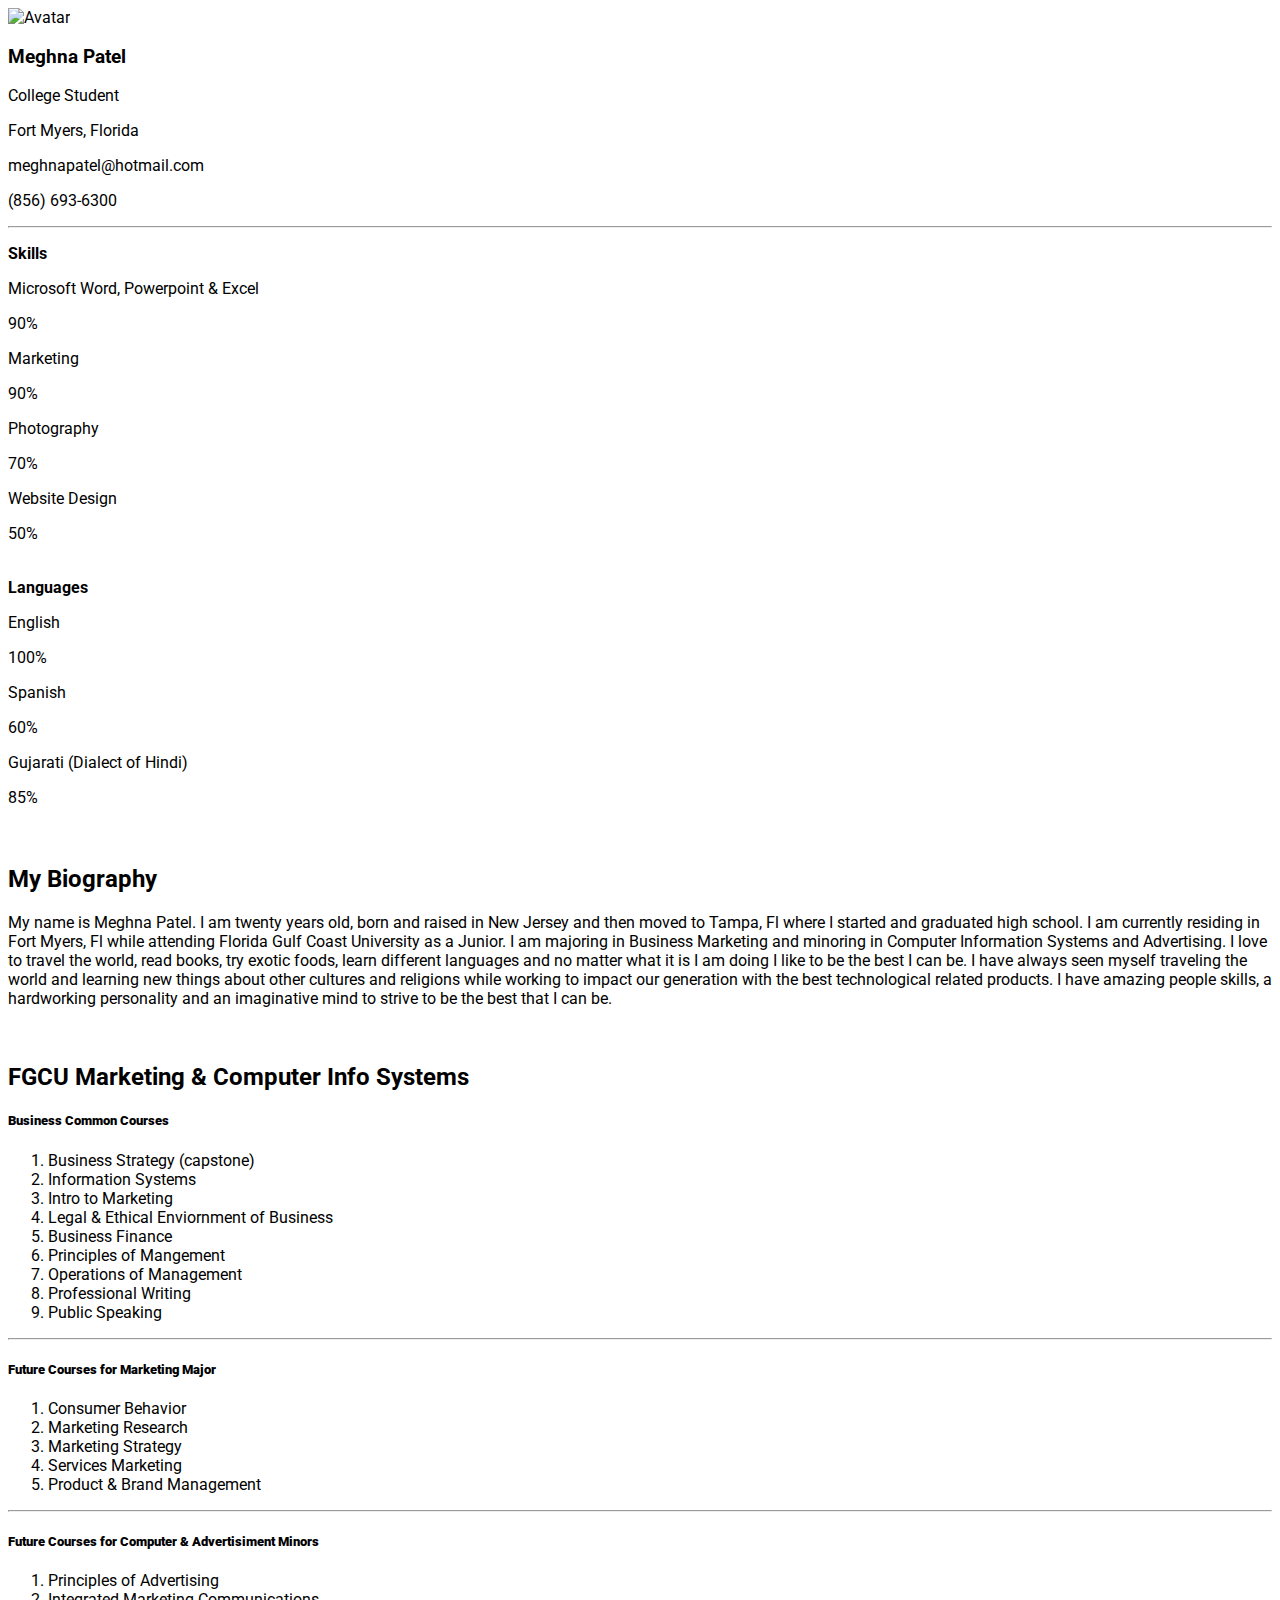
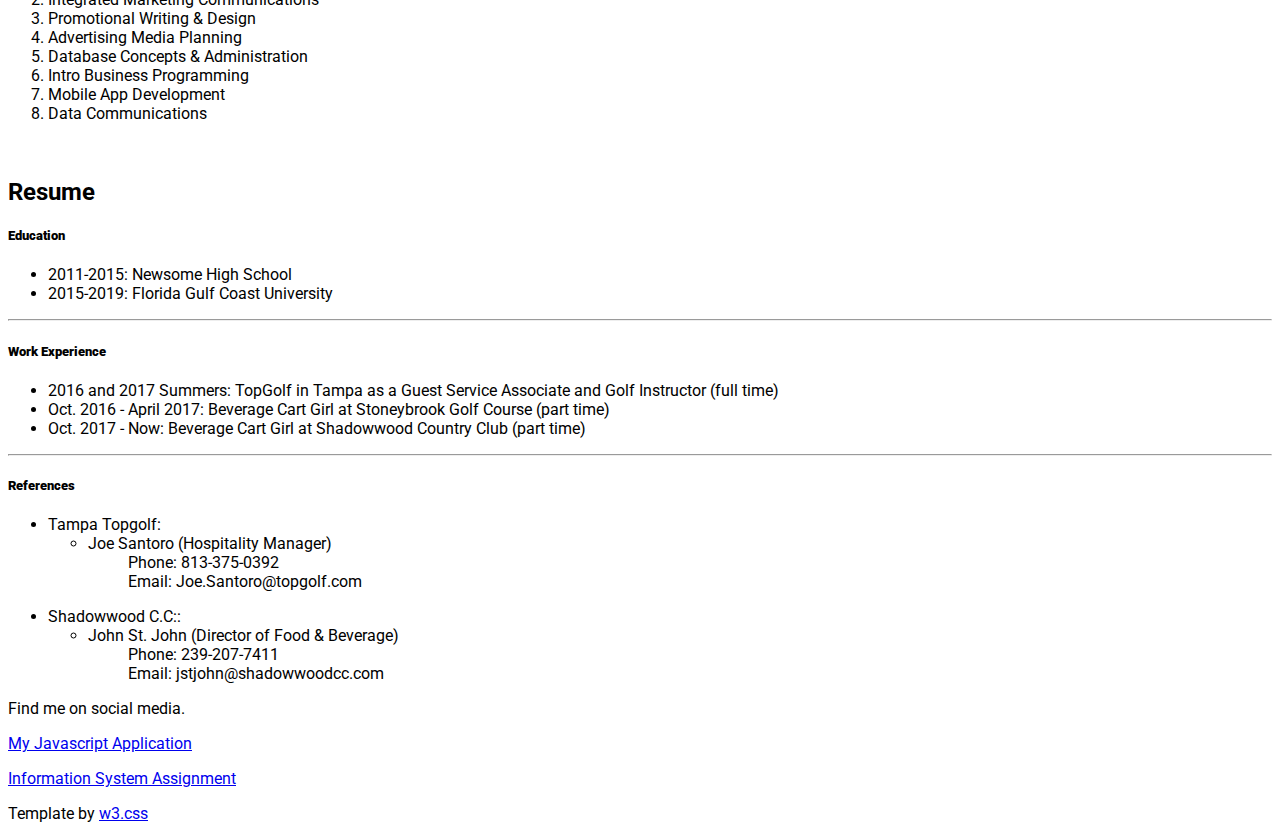
==== index.html @ 13f53891 "Add files via upload" ====
<!DOCTYPE html>
<html lang="en">
<title>Meghna Patel's Portfolio</title>
<meta charset="UTF-8">
<meta name="viewport" content="width=device-width, initial-scale=1">
<link rel="stylesheet" href="style/w3.css">
<link rel='stylesheet' href='https://fonts.googleapis.com/css?family=Roboto'>
<link rel="stylesheet" href="style/font-awesome.css">
<style>
html,body,h1,h2,h3,h4,h5,h6 {font-family: "Roboto", sans-serif}
</style>
<body class="w3-light-grey">

<!-- Page Container -->
<div class="w3-content w3-margin-top" style="max-width:1400px;">

  <!-- The Grid -->
  <div class="w3-row-padding">
  
    <!-- Left Column -->
    <div class="w3-third">
    
    <div class="w3-white w3-text-grey w3-card-4">
        <div class="w3-display-container">
          <img src="https://scontent-ams3-1.cdninstagram.com/t51.2885-19/s150x150/16464958_852901288186105_6043068137077735424_a.jpg" style="width:70%" alt="Avatar">
          <div class="w3-display-bottomleft w3-container w3-text-white">
            <h3>Meghna Patel</h3>
          </div>
        </div>
        <div class="w3-container">
			<p><i class="fa fa-briefcase fa-fw w3-margin-right w3-large w3-text-teal"></i>College Student</p>
			<p><i class="fa fa-home fa-fw w3-margin-right w3-large w3-text-teal"></i>Fort Myers, Florida</p>
			<p><i class="fa fa-envelope fa-fw w3-margin-right w3-large w3-text-teal"></i>meghnapatel@hotmail.com</p>
			<p><i class="fa fa-phone fa-fw w3-margin-right w3-large w3-text-teal"></i>(856) 693-6300</p>
			<hr>

			<p class="w3-large"><b><i class="fa fa-asterisk fa-fw w3-margin-right w3-text-teal"></i>Skills</b></p>
			<p>Microsoft Word, Powerpoint &amp; Excel</p>
			<div class="w3-light-grey w3-round-xlarge w3-small">
				<div class="w3-container w3-center w3-round-xlarge w3-teal" style="width:90%">90%</div>
			</div>
			<p>Marketing</p>
			<div class="w3-light-grey w3-round-xlarge w3-small">
				<div class="w3-container w3-center w3-round-xlarge w3-teal" style="width:90%">90%</div>
			</div>
			<p>Photography</p>
			<div class="w3-light-grey w3-round-xlarge w3-small">
				<div class="w3-container w3-center w3-round-xlarge w3-teal" style="width:80%">
					<div class="w3-center w3-text-white">70%</div>
				</div>
			</div>
			<p>Website Design</p>
			<div class="w3-light-grey w3-round-xlarge w3-small">
				<div class="w3-container w3-center w3-round-xlarge w3-teal" style="width:50%">50%</div>
			</div>
			<br>
			<p class="w3-large w3-text-theme"><b><i class="fa fa-globe fa-fw w3-margin-right w3-text-teal"></i>Languages</b></p>
			<p>English</p>
			<div class="w3-light-grey w3-round-xlarge w3-small">
				<div class="w3-container w3-center w3-round-xlarge w3-teal" style="width:100%">100%</div>
			</div>
			<p>Spanish</p>
			<div class="w3-light-grey w3-round-xlarge w3-small">
				<div class="w3-container w3-center w3-round-xlarge w3-teal" style="width:60%">60%</div>
			</div>
			<p>Gujarati (Dialect of Hindi)</p>
			<div class="w3-light-grey w3-round-xlarge w3-small">
				<div class="w3-container w3-center w3-round-xlarge w3-teal" style="width:85%">85%</div>
			</div>
			<br>
        </div>
    </div><br>

    <!-- End Left Column -->
    </div>

    <!-- Right Column -->
    <div class="w3-twothird"><div class="w3-container w3-card w3-white w3-margin-bottom">
		<h2 class="w3-text-grey w3-padding-16"><i class="fa fa-certificate fa-fw w3-margin-right w3-xxlarge w3-text-teal"></i>My Biography</h2>
        <div class="w3-container">
			<p>  
			My name is Meghna Patel. I am twenty years old, born and raised in New Jersey and then moved to Tampa, Fl where I started and graduated high school. I am currently residing in Fort Myers, Fl while attending Florida Gulf Coast University as a Junior. I am majoring in Business Marketing and minoring in Computer Information Systems and Advertising. I love to travel the world, read books, try exotic foods, learn different languages and no matter what it is I am doing I like to be the best I can be. I have always seen myself traveling the world and learning new things about other cultures and religions while working to impact our generation with the best technological related products. I have amazing people skills, a hardworking personality and an imaginative mind to strive to be the best that I can be.
			</p><br>
        </div>
    </div>
    <div class="w3-container w3-card w3-white w3-margin-bottom">
		<h2 class="w3-text-grey w3-padding-16"><i class="fa fa-certificate fa-fw w3-margin-right w3-xxlarge w3-text-teal"></i>FGCU Marketing &amp; Computer Info Systems</h2>
        <div class="w3-container">
			<h5 class="w3-opacity"><b>Business Common Courses</b></h5>
			<p>  
			<ol>
				<li>Business Strategy (capstone)</li>
				<li>Information Systems</li>
				<li>Intro to Marketing</li>
				<li>Legal & Ethical Enviornment of Business</li>
				<li>Business Finance</li>
				<li>Principles of Mangement</li>
				<li>Operations of Management</li>
				<li>Professional Writing</li>
				<li>Public Speaking</li>
			</ol>
			<p>
			<hr>
        </div>
        <div class="w3-container">
			<h5 class="w3-opacity"><b>Future Courses for Marketing Major</b></h5>
			<p>  
			<ol>
				<li>Consumer Behavior</li>
				<li>Marketing Research</li>
				<li>Marketing Strategy</li>
				<li>Services Marketing</li>
				<li>Product &amp; Brand Management</li>
			</ol>
			<p>
			<hr>
        </div>
        <div class="w3-container">
			<h5 class="w3-opacity"><b>Future Courses for Computer &amp; Advertisiment Minors</b></h5>
			<p>  
			<ol>
				<li>Principles of Advertising</li>
				<li>Integrated Marketing Communications</li>
				<li>Promotional Writing &amp; Design</li>
				<li>Advertising Media Planning</li>
				<li>Database Concepts &amp; Administration</li>
				<li>Intro Business Programming</li>
				<li>Mobile App Development</li>
				<li>Data Communications</li>
			</ol>
			<p>
			<br>
        </div>
    </div>

    <div class="w3-container w3-card w3-white">
		<h2 class="w3-text-grey w3-padding-16"><i class="fa fa-certificate fa-fw w3-margin-right w3-xxlarge w3-text-teal"></i>Resume</h2>
        <div class="w3-container">
			<h5 class="w3-opacity"><b>Education</b></h5>
			<p>
			<ul>
				<li>2011-2015: Newsome High School</li>
				<li>2015-2019: Florida Gulf Coast University</li>
			</ul>
			<hr>
        </div>
        <div class="w3-container">
			<h5 class="w3-opacity"><b>Work Experience</b></h5>
			<p>
			<ul>
				<li>2016 and 2017 Summers: TopGolf in Tampa as a Guest Service Associate and Golf Instructor (full time)</li>
				<li>Oct. 2016 - April 2017: Beverage Cart Girl at Stoneybrook Golf Course (part time)</li>
				<li>Oct. 2017 - Now: Beverage Cart Girl at Shadowwood Country Club (part time)</li>
			</ul>
			<hr>
        </div>
        <div class="w3-container">
			<h5 class="w3-opacity"><b>References</b></h5>
            <ul>
				<li>Tampa Topgolf:</li>
				<ul>
					<li style="list-style-type:circle">Joe Santoro (Hospitality Manager)</li>
					<ul>
						<li style="list-style-type:none">Phone: 813-375-0392</li>
						<li style="list-style-type:none">Email: Joe.Santoro@topgolf.com</li>
					</ul>
				</ul>
			</ul>
            <ul>
				<li>Shadowwood C.C::</li>
				<ul>
					<li style="list-style-type:circle">John St. John (Director of Food &amp; Beverage)</li>
					<ul>
						<li style="list-style-type:none">Phone: 239-207-7411 </li>
						<li style="list-style-type:none">Email: jstjohn@shadowwoodcc.com</li>
					</ul>
				</ul>
			</ul>
        </div>	
		</div>
      
	  

    <!-- End Right Column -->
    </div>
    
  <!-- End Grid -->
  </div>
  
  <!-- End Page Container -->
</div>

<footer class="w3-container w3-teal w3-center w3-margin-top">
  <p>Find me on social media.</p>
  <i class="fa fa-facebook-official w3-hover-opacity"></i>
  <i class="fa fa-instagram w3-hover-opacity"></i>
  <i class="fa fa-snapchat w3-hover-opacity"></i>
  <p><a href="jsapplication.html" target="_blank">My Javascript Application </a>
  <p><a href="informationsystem.html" target="_blank">Information System Assignment </a>
  <p>Template by <a href="https://www.w3schools.com/w3css/default.asp" target="_blank">w3.css</a></p>
</footer>

</body>
</html>
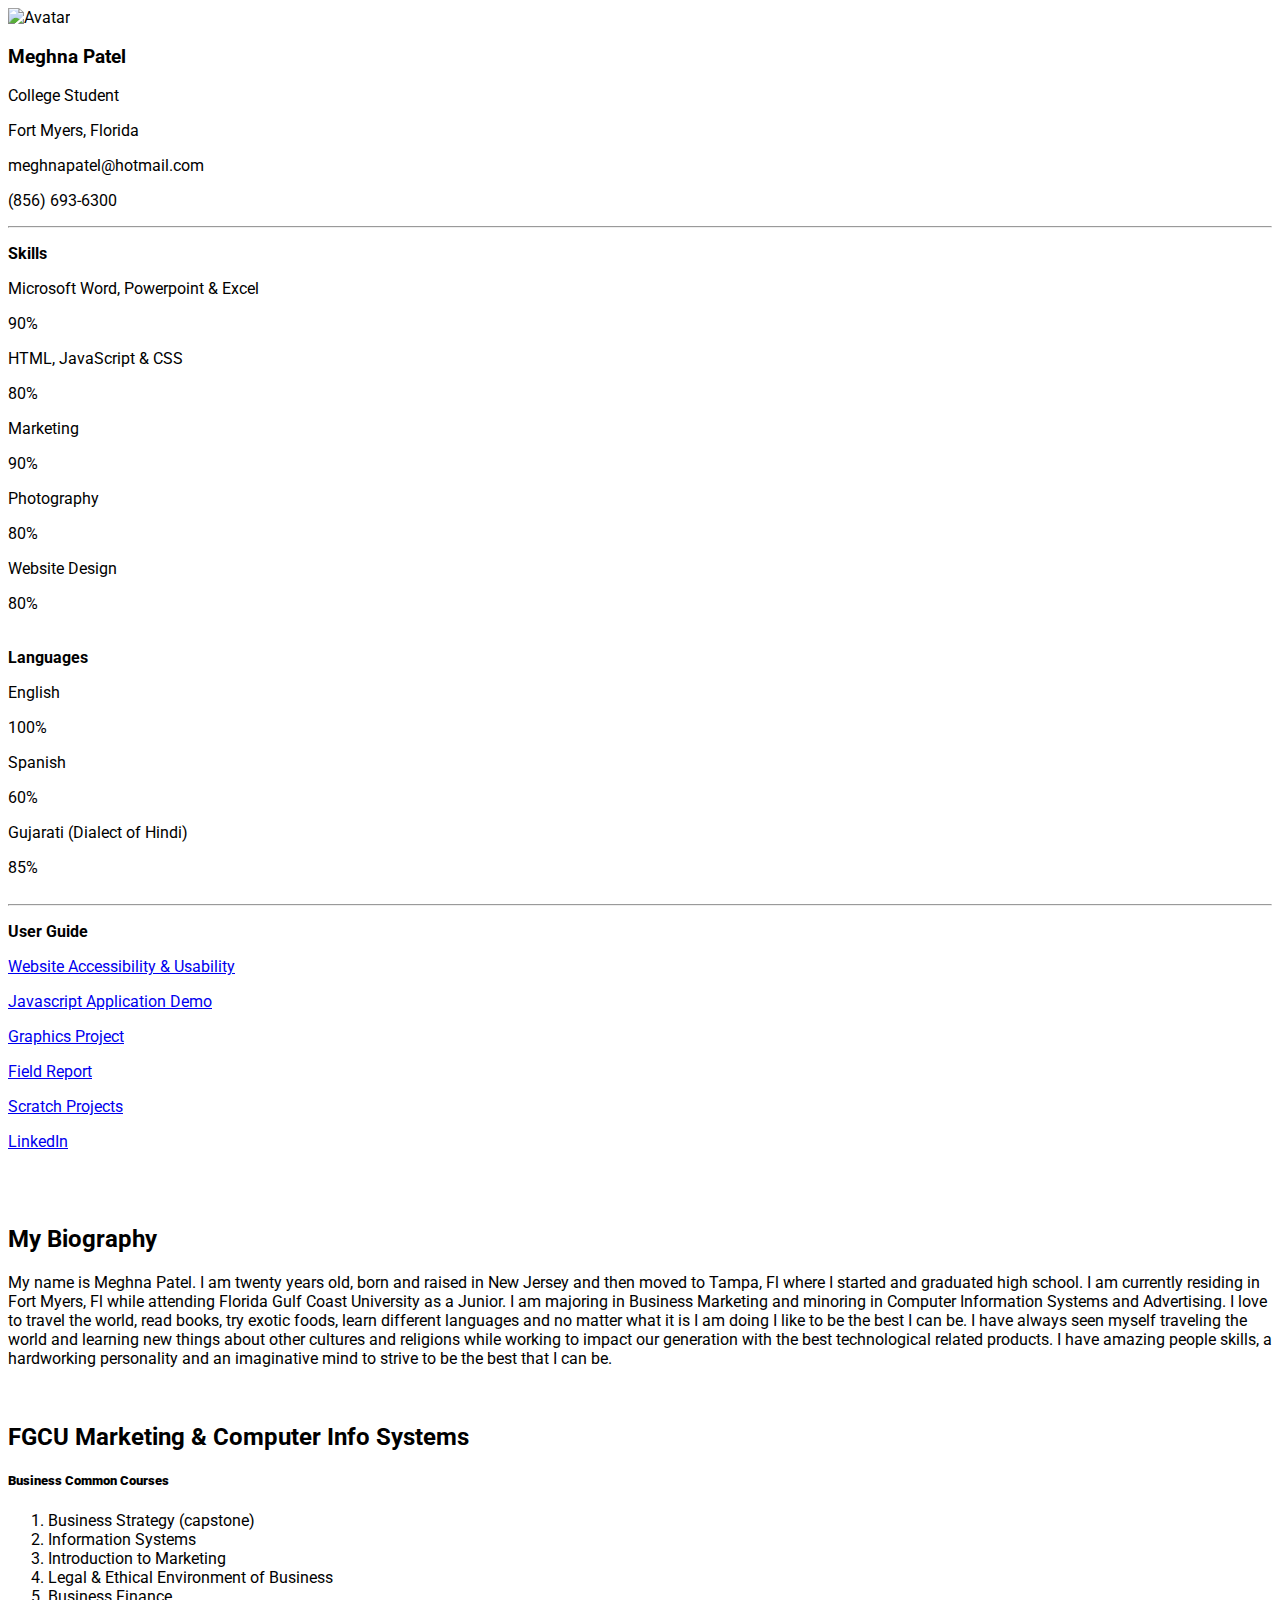
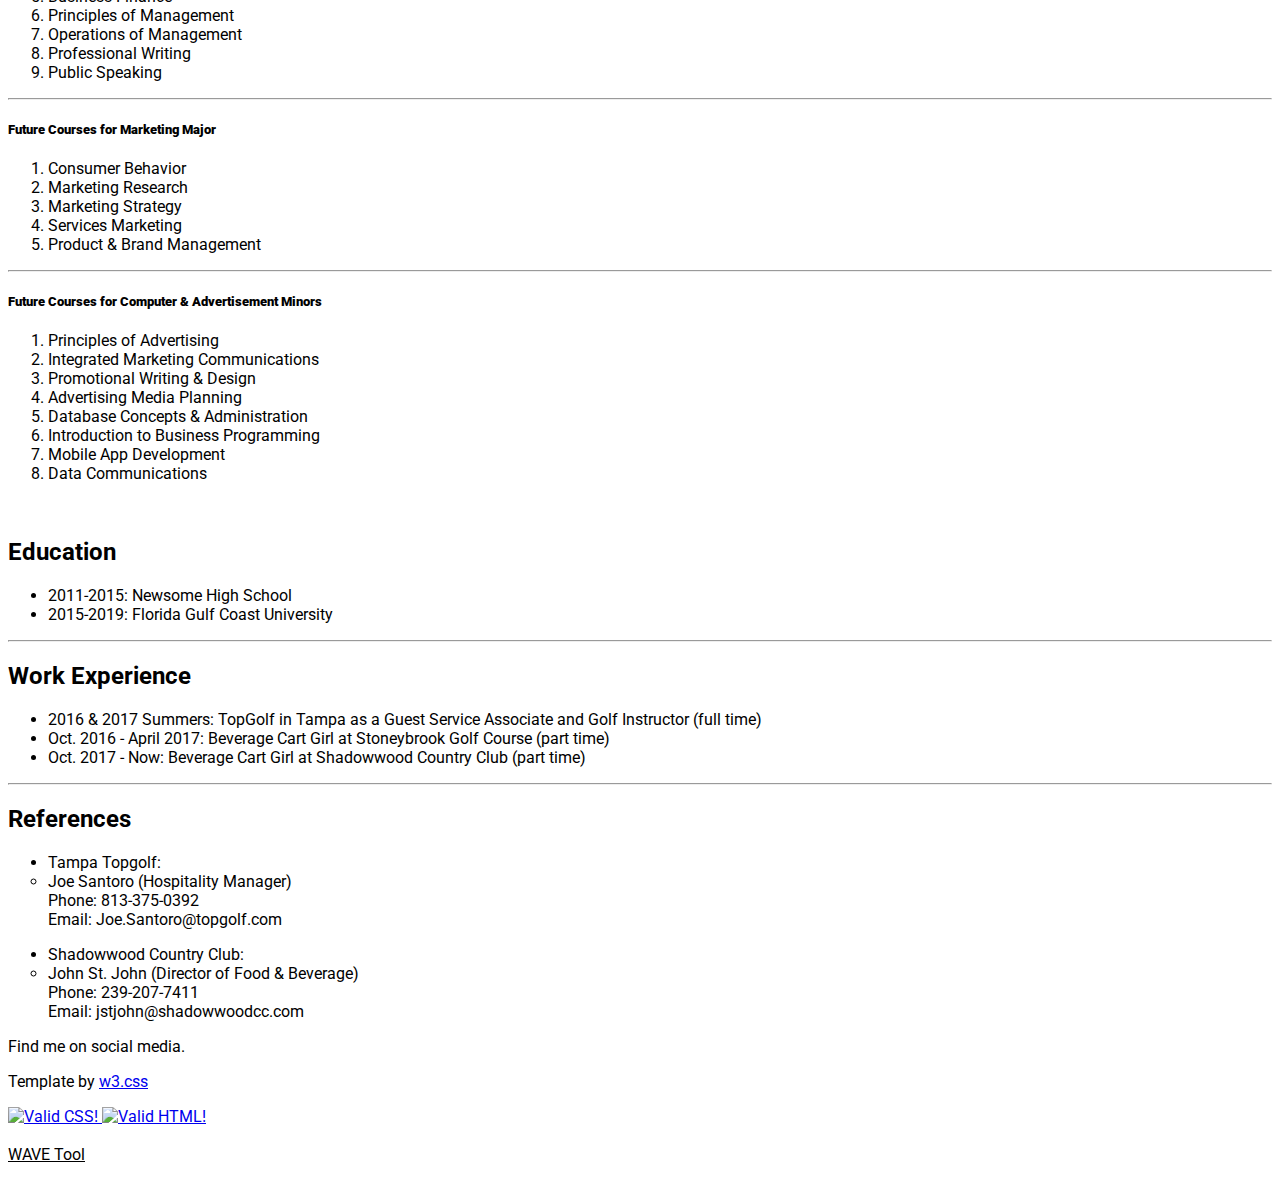
==== commit e8ffe158: "Add files via upload" ====
--- a/index.html
+++ b/index.html
@@ -7,198 +7,205 @@
 <link rel='stylesheet' href='https://fonts.googleapis.com/css?family=Roboto'>
 <link rel="stylesheet" href="style/font-awesome.css">
 <style>
-html,body,h1,h2,h3,h4,h5,h6 {font-family: "Roboto", sans-serif}
+	html,body,h1,h2,h3,h4,h5,h6 {font-family: "Roboto", sans-serif}
 </style>
+
 <body class="w3-light-grey">
+	<!-- This is my portfolio website.-->
+	<div class="w3-content w3-margin-top" style="max-width:1400px;">
+		<!-- The Grid -->
+		<div class="w3-row-padding">
+			<!-- Left Column -->
+			<div class="w3-third">
+				<div class="w3-white w3-text-grey w3-card-4">
+					<div class="w3-display-container">
+						<img src="https://scontent-ams3-1.cdninstagram.com/t51.2885-19/s150x150/16464958_852901288186105_6043068137077735424_a.jpg" style="width:70%" alt="Avatar">
+						<div class="w3-display-bottomleft w3-container w3-text-white"></div>
+					</div>
+					<div class="w3-container">
+						<h3>Meghna Patel</h3>
+						<p><i class="fa fa-briefcase fa-fw w3-margin-right w3-large w3-text-teal"></i>College Student</p>
+						<p><i class="fa fa-home fa-fw w3-margin-right w3-large w3-text-teal"></i>Fort Myers, Florida</p>
+						<p><i class="fa fa-envelope fa-fw w3-margin-right w3-large w3-text-teal"></i>meghnapatel@hotmail.com</p>
+						<p><i class="fa fa-phone fa-fw w3-margin-right w3-large w3-text-teal"></i>(856) 693-6300</p>
+						<hr>
+						<p class="w3-large"><b><i class="fa fa-asterisk fa-fw w3-margin-right w3-text-teal"></i>Skills</b>
+						</p>
+						<p>Microsoft Word, Powerpoint &amp; Excel</p>
+						<div class="w3-light-grey w3-round-xlarge w3-small">
+							<div class="w3-container w3-center w3-round-xlarge w3-black" style="width:90%">90%</div>
+						</div>
+						<p>HTML, JavaScript &amp; CSS</p>
+						<div class="w3-light-grey w3-round-xlarge w3-small">
+							<div class="w3-container w3-center w3-round-xlarge w3-black" style="width:80%">80%</div>
+						</div>
+						<p>Marketing</p>
+						<div class="w3-light-grey w3-round-xlarge w3-small">
+							<div class="w3-container w3-center w3-round-xlarge w3-black" style="width:90%">90%</div>
+						</div>
+						<p>Photography</p>
+						<div class="w3-light-grey w3-round-xlarge w3-small">
+							<div class="w3-container w3-center w3-round-xlarge w3-black" style="width:80%">
+								<div class="w3-center w3-text-white">80%</div>
+							</div>
+						</div>
+						<p>Website Design</p>
+						<div class="w3-light-grey w3-round-xlarge w3-small">
+							<div class="w3-container w3-center w3-round-xlarge w3-black" style="width:80%">80%</div>
+						</div>
+						<br>
+						<p class="w3-large w3-text-theme"><b><i class="fa fa-globe fa-fw w3-margin-right w3-text-teal"></i>Languages</b>
+						</p>
+						<p>English</p>
+						<div class="w3-light-grey w3-round-xlarge w3-small">
+							<div class="w3-container w3-center w3-round-xlarge w3-black" style="width:100%">100%</div>
+						</div>
+						<p>Spanish</p>
+						<div class="w3-light-grey w3-round-xlarge w3-small">
+							<div class="w3-container w3-center w3-round-xlarge w3-black" style="width:60%">60%</div>
+						</div>
+						<p>Gujarati (Dialect of Hindi)</p>
+						<div class="w3-light-grey w3-round-xlarge w3-small">
+							<div class="w3-container w3-center w3-round-xlarge w3-black" style="width:85%">85%</div>
+						</div>
+						<br>
+						<hr>
+						<p class="w3-large"><b><i class="fa fa-asterisk fa-fw w3-margin-right w3-text-teal"></i>User Guide</b>
+						</p>
+						<p><a href="websiteuse.html" target="_blank">Website Accessibility &amp; Usability </a>
+							<p><a href="jsapplication.html" target="_blank">Javascript Application Demo</a>
+								<p><a href="graphicsproject.html" target="_blank">Graphics Project</a>
+								</p>
+								<p><a href="files/fieldreport.docx" target="_blank">Field Report</a>
+								</p>
+								<p><a href="https://scratch.mit.edu/projects/173928643/" target="_blank">Scratch Projects</a>
+								</p>
+								<p><a href="http://www.linkedin.com/in/meghna-patel1997" target="_blank">LinkedIn</a>
+								</p>
+								<br>
+					</div>
+				</div>
+				<br>
+				<!-- End Left Column -->
+			</div>
+			<!-- Right Column -->
+			<div class="w3-twothird">
+				<div class="w3-container w3-card w3-white w3-margin-bottom">
+					<h2 class="w3-text-grey w3-padding-16"><i class="fa fa-certificate fa-fw w3-margin-right w3-xxlarge w3-text-teal"></i>My Biography</h2>
+					<div class="w3-container">
+						<p>My name is Meghna Patel. I am twenty years old, born and raised in New Jersey and then moved to Tampa, Fl where I started and graduated high school. I am currently residing in Fort Myers, Fl while attending Florida Gulf Coast University as a Junior. I am majoring in Business Marketing and minoring in Computer Information Systems and Advertising. I love to travel the world, read books, try exotic foods, learn different languages and no matter what it is I am doing I like to be the best I can be. I have always seen myself traveling the world and learning new things about other cultures and religions while working to impact our generation with the best technological related products. I have amazing people skills, a hardworking personality and an imaginative mind to strive to be the best that I can be.</p>
+						<br>
+					</div>
+				</div>
+				<div class="w3-container w3-card w3-white w3-margin-bottom">
+					<h2 class="w3-text-grey w3-padding-16"><i class="fa fa-certificate fa-fw w3-margin-right w3-xxlarge w3-text-teal"></i>FGCU Marketing &amp; Computer Info Systems</h2>
+					<div class="w3-container">
+						<h5 class="w3-opacity"><b>Business Common Courses</b></h5>
+						<p>
+							<ol>
+								<li>Business Strategy (capstone)</li>
+								<li>Information Systems</li>
+								<li>Introduction to Marketing</li>
+								<li>Legal &amp; Ethical Environment of Business</li>
+								<li>Business Finance</li>
+								<li>Principles of Management</li>
+								<li>Operations of Management</li>
+								<li>Professional Writing</li>
+								<li>Public Speaking</li>
+							</ol>
+							<p>
+								<hr>
+					</div>
+					<div class="w3-container">
+						<h5 class="w3-opacity"><b>Future Courses for Marketing Major</b></h5>
+						<p>
+							<ol>
+								<li>Consumer Behavior</li>
+								<li>Marketing Research</li>
+								<li>Marketing Strategy</li>
+								<li>Services Marketing</li>
+								<li>Product &amp; Brand Management</li>
+							</ol>
+							<p>
+								<hr>
+					</div>
+					<div class="w3-container">
+						<h5 class="w3-opacity"><b>Future Courses for Computer &amp; Advertisement Minors</b></h5>
+						<p>
+							<ol>
+								<li>Principles of Advertising</li>
+								<li>Integrated Marketing Communications</li>
+								<li>Promotional Writing &amp; Design</li>
+								<li>Advertising Media Planning</li>
+								<li>Database Concepts &amp; Administration</li>
+								<li>Introduction to Business Programming</li>
+								<li>Mobile App Development</li>
+								<li>Data Communications</li>
+							</ol>
+							<p>
+								<br>
+					</div>
+				</div>
+				<div class="w3-container w3-card w3-white">
+					<div class="w3-container">
+						<h2 class="w3-text-grey w3-padding-16"><i class="fa fa-certificate fa-fw w3-margin-right w3-xxlarge w3-text-teal"></i>Education</h2>
+						<p>
+							<ul>
+								<li>2011-2015: Newsome High School</li>
+								<li>2015-2019: Florida Gulf Coast University</li>
+							</ul>
+							<hr>
+					</div>
+					<div class="w3-container">
+						<h2 class="w3-text-grey w3-padding-16"><i class="fa fa-suitcase fa-fw w3-margin-right w3-xxlarge w3-text-teal"></i>Work Experience</h2>
+						<p>
+							<ul>
+								<li>2016 &amp; 2017 Summers: TopGolf in Tampa as a Guest Service Associate and Golf Instructor (full time)</li>
+								<li>Oct. 2016 - April 2017: Beverage Cart Girl at Stoneybrook Golf Course (part time)</li>
+								<li>Oct. 2017 - Now: Beverage Cart Girl at Shadowwood Country Club (part time)</li>
+							</ul>
+							<hr>
+					</div>
+					<div class="w3-container">
+						<h2 class="w3-text-grey w3-padding-16"><i class="fa fa-certificate fa-fw w3-margin-right w3-xxlarge w3-text-teal"></i>References</h2>
+						<ul>
+							<li>Tampa Topgolf:</li>
+							<li style="list-style-type:circle">Joe Santoro (Hospitality Manager)</li>
+							<li style="list-style-type:none">Phone: 813-375-0392</li>
+							<li style="list-style-type:none">Email: Joe.Santoro@topgolf.com</li>
+						</ul>
+						<ul>
+							<li>Shadowwood Country Club:</li>
+							<li style="list-style-type:circle">John St. John (Director of Food &amp; Beverage)</li>
+							<li style="list-style-type:none">Phone: 239-207-7411</li>
+							<li style="list-style-type:none">Email: jstjohn@shadowwoodcc.com</li>
+						</ul>
+					</div>
+				</div>
+				<!-- End Right Column -->
+			</div>
+			<!-- End Grid -->
+		</div>
+		<!-- End Page Container -->
+	</div>
+	<footer class="w3-container w3-teal w3-center w3-margin-top">
+		<p style="color:#000000">Find me on social media.</p> <i class="fa fa-facebook-official w3-hover-opacity"></i>
+		<i class="fa fa-instagram w3-hover-opacity"></i>
+		<i class="fa fa-linkedin w3-hover-opacity"></i>
+		<p style="color:#000000">Template by <a href="https://www.w3schools.com/w3css/default.asp" target="_blank">w3.css</a>
+		</p>
+		<p>
+			<a href="http://jigsaw.w3.org/css-validator/check/referer">
+				<img style="border:0;width:88px;height:31px" src="http://jigsaw.w3.org/css-validator/images/vcss-blue" alt="Valid CSS!" />
+			</a>
+			<a href="https://validator.w3.org/nu/?doc=http://student.fgcu.edu/mpatel5202/" target="_blank">
+				<img src="http://www.w3.org/Icons/valid-html401.png" alt="Valid HTML!">
+			</a>
+			<br>
+			<br>
+<a href="http://wave.webaim.org/report#/http://student.fgcu.edu/mpatel5202/" target="_blank" style="color:#000000">WAVE Tool</a>
+		</p>
+	</footer>
+</body>
 
-<!-- Page Container -->
-<div class="w3-content w3-margin-top" style="max-width:1400px;">
-
-  <!-- The Grid -->
-  <div class="w3-row-padding">
-  
-    <!-- Left Column -->
-    <div class="w3-third">
-    
-    <div class="w3-white w3-text-grey w3-card-4">
-        <div class="w3-display-container">
-          <img src="https://scontent-ams3-1.cdninstagram.com/t51.2885-19/s150x150/16464958_852901288186105_6043068137077735424_a.jpg" style="width:70%" alt="Avatar">
-          <div class="w3-display-bottomleft w3-container w3-text-white">
-            <h3>Meghna Patel</h3>
-          </div>
-        </div>
-        <div class="w3-container">
-			<p><i class="fa fa-briefcase fa-fw w3-margin-right w3-large w3-text-teal"></i>College Student</p>
-			<p><i class="fa fa-home fa-fw w3-margin-right w3-large w3-text-teal"></i>Fort Myers, Florida</p>
-			<p><i class="fa fa-envelope fa-fw w3-margin-right w3-large w3-text-teal"></i>meghnapatel@hotmail.com</p>
-			<p><i class="fa fa-phone fa-fw w3-margin-right w3-large w3-text-teal"></i>(856) 693-6300</p>
-			<hr>
-
-			<p class="w3-large"><b><i class="fa fa-asterisk fa-fw w3-margin-right w3-text-teal"></i>Skills</b></p>
-			<p>Microsoft Word, Powerpoint &amp; Excel</p>
-			<div class="w3-light-grey w3-round-xlarge w3-small">
-				<div class="w3-container w3-center w3-round-xlarge w3-teal" style="width:90%">90%</div>
-			</div>
-			<p>Marketing</p>
-			<div class="w3-light-grey w3-round-xlarge w3-small">
-				<div class="w3-container w3-center w3-round-xlarge w3-teal" style="width:90%">90%</div>
-			</div>
-			<p>Photography</p>
-			<div class="w3-light-grey w3-round-xlarge w3-small">
-				<div class="w3-container w3-center w3-round-xlarge w3-teal" style="width:80%">
-					<div class="w3-center w3-text-white">70%</div>
-				</div>
-			</div>
-			<p>Website Design</p>
-			<div class="w3-light-grey w3-round-xlarge w3-small">
-				<div class="w3-container w3-center w3-round-xlarge w3-teal" style="width:50%">50%</div>
-			</div>
-			<br>
-			<p class="w3-large w3-text-theme"><b><i class="fa fa-globe fa-fw w3-margin-right w3-text-teal"></i>Languages</b></p>
-			<p>English</p>
-			<div class="w3-light-grey w3-round-xlarge w3-small">
-				<div class="w3-container w3-center w3-round-xlarge w3-teal" style="width:100%">100%</div>
-			</div>
-			<p>Spanish</p>
-			<div class="w3-light-grey w3-round-xlarge w3-small">
-				<div class="w3-container w3-center w3-round-xlarge w3-teal" style="width:60%">60%</div>
-			</div>
-			<p>Gujarati (Dialect of Hindi)</p>
-			<div class="w3-light-grey w3-round-xlarge w3-small">
-				<div class="w3-container w3-center w3-round-xlarge w3-teal" style="width:85%">85%</div>
-			</div>
-			<br>
-        </div>
-    </div><br>
-
-    <!-- End Left Column -->
-    </div>
-
-    <!-- Right Column -->
-    <div class="w3-twothird"><div class="w3-container w3-card w3-white w3-margin-bottom">
-		<h2 class="w3-text-grey w3-padding-16"><i class="fa fa-certificate fa-fw w3-margin-right w3-xxlarge w3-text-teal"></i>My Biography</h2>
-        <div class="w3-container">
-			<p>  
-			My name is Meghna Patel. I am twenty years old, born and raised in New Jersey and then moved to Tampa, Fl where I started and graduated high school. I am currently residing in Fort Myers, Fl while attending Florida Gulf Coast University as a Junior. I am majoring in Business Marketing and minoring in Computer Information Systems and Advertising. I love to travel the world, read books, try exotic foods, learn different languages and no matter what it is I am doing I like to be the best I can be. I have always seen myself traveling the world and learning new things about other cultures and religions while working to impact our generation with the best technological related products. I have amazing people skills, a hardworking personality and an imaginative mind to strive to be the best that I can be.
-			</p><br>
-        </div>
-    </div>
-    <div class="w3-container w3-card w3-white w3-margin-bottom">
-		<h2 class="w3-text-grey w3-padding-16"><i class="fa fa-certificate fa-fw w3-margin-right w3-xxlarge w3-text-teal"></i>FGCU Marketing &amp; Computer Info Systems</h2>
-        <div class="w3-container">
-			<h5 class="w3-opacity"><b>Business Common Courses</b></h5>
-			<p>  
-			<ol>
-				<li>Business Strategy (capstone)</li>
-				<li>Information Systems</li>
-				<li>Intro to Marketing</li>
-				<li>Legal & Ethical Enviornment of Business</li>
-				<li>Business Finance</li>
-				<li>Principles of Mangement</li>
-				<li>Operations of Management</li>
-				<li>Professional Writing</li>
-				<li>Public Speaking</li>
-			</ol>
-			<p>
-			<hr>
-        </div>
-        <div class="w3-container">
-			<h5 class="w3-opacity"><b>Future Courses for Marketing Major</b></h5>
-			<p>  
-			<ol>
-				<li>Consumer Behavior</li>
-				<li>Marketing Research</li>
-				<li>Marketing Strategy</li>
-				<li>Services Marketing</li>
-				<li>Product &amp; Brand Management</li>
-			</ol>
-			<p>
-			<hr>
-        </div>
-        <div class="w3-container">
-			<h5 class="w3-opacity"><b>Future Courses for Computer &amp; Advertisiment Minors</b></h5>
-			<p>  
-			<ol>
-				<li>Principles of Advertising</li>
-				<li>Integrated Marketing Communications</li>
-				<li>Promotional Writing &amp; Design</li>
-				<li>Advertising Media Planning</li>
-				<li>Database Concepts &amp; Administration</li>
-				<li>Intro Business Programming</li>
-				<li>Mobile App Development</li>
-				<li>Data Communications</li>
-			</ol>
-			<p>
-			<br>
-        </div>
-    </div>
-
-    <div class="w3-container w3-card w3-white">
-		<h2 class="w3-text-grey w3-padding-16"><i class="fa fa-certificate fa-fw w3-margin-right w3-xxlarge w3-text-teal"></i>Resume</h2>
-        <div class="w3-container">
-			<h5 class="w3-opacity"><b>Education</b></h5>
-			<p>
-			<ul>
-				<li>2011-2015: Newsome High School</li>
-				<li>2015-2019: Florida Gulf Coast University</li>
-			</ul>
-			<hr>
-        </div>
-        <div class="w3-container">
-			<h5 class="w3-opacity"><b>Work Experience</b></h5>
-			<p>
-			<ul>
-				<li>2016 and 2017 Summers: TopGolf in Tampa as a Guest Service Associate and Golf Instructor (full time)</li>
-				<li>Oct. 2016 - April 2017: Beverage Cart Girl at Stoneybrook Golf Course (part time)</li>
-				<li>Oct. 2017 - Now: Beverage Cart Girl at Shadowwood Country Club (part time)</li>
-			</ul>
-			<hr>
-        </div>
-        <div class="w3-container">
-			<h5 class="w3-opacity"><b>References</b></h5>
-            <ul>
-				<li>Tampa Topgolf:</li>
-				<ul>
-					<li style="list-style-type:circle">Joe Santoro (Hospitality Manager)</li>
-					<ul>
-						<li style="list-style-type:none">Phone: 813-375-0392</li>
-						<li style="list-style-type:none">Email: Joe.Santoro@topgolf.com</li>
-					</ul>
-				</ul>
-			</ul>
-            <ul>
-				<li>Shadowwood C.C::</li>
-				<ul>
-					<li style="list-style-type:circle">John St. John (Director of Food &amp; Beverage)</li>
-					<ul>
-						<li style="list-style-type:none">Phone: 239-207-7411 </li>
-						<li style="list-style-type:none">Email: jstjohn@shadowwoodcc.com</li>
-					</ul>
-				</ul>
-			</ul>
-        </div>	
-		</div>
-      
-	  
-
-    <!-- End Right Column -->
-    </div>
-    
-  <!-- End Grid -->
-  </div>
-  
-  <!-- End Page Container -->
-</div>
-
-<footer class="w3-container w3-teal w3-center w3-margin-top">
-  <p>Find me on social media.</p>
-  <i class="fa fa-facebook-official w3-hover-opacity"></i>
-  <i class="fa fa-instagram w3-hover-opacity"></i>
-  <i class="fa fa-snapchat w3-hover-opacity"></i>
-  <p><a href="jsapplication.html" target="_blank">My Javascript Application </a>
-  <p><a href="informationsystem.html" target="_blank">Information System Assignment </a>
-  <p>Template by <a href="https://www.w3schools.com/w3css/default.asp" target="_blank">w3.css</a></p>
-</footer>
-
-</body>
-</html>
+</html>